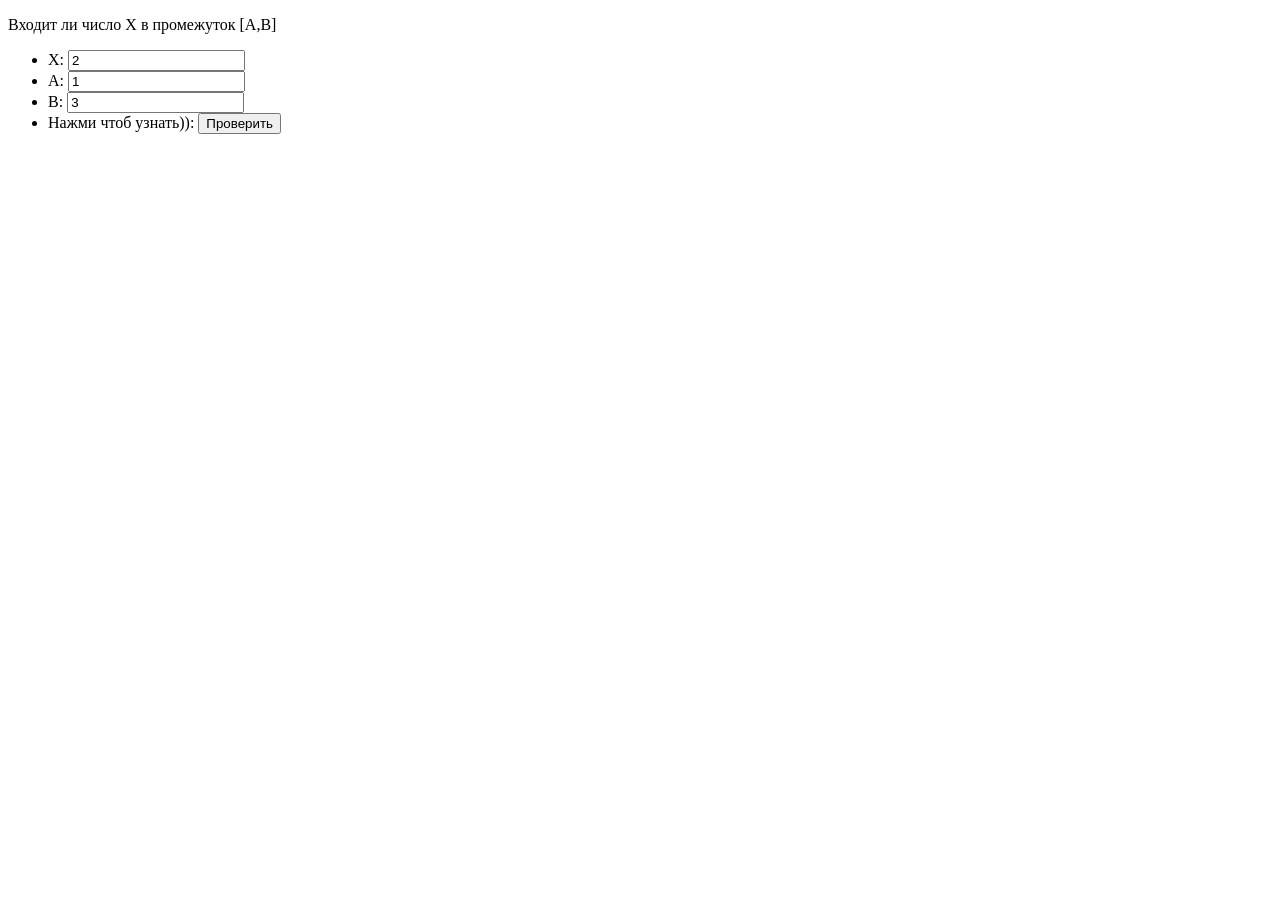
==== index.html @ 27014353 "Rename index2.html to index.html" ====
<!DOCTYPE html>
<html lang="ru">
<head>
    <meta charset="UTF-8">
    <title>Входит ли число X в промежуток?</title>
    <link rel="icon" href="resource/icon.jpg" type="jpg">
    <link rel="stylesheet" href="style.css">
</head>
<body>
    <div class="center">
        <p>Входит ли число X в промежуток [A,B]</p>
        <ul>
            <li>X: <input id="1" name="x" type="number" value="2"></li>
            <li>A: <input id="2" name="a" type="number" value="1"></li>
            <li>B: <input id="3" name="b" type="number" value="3"></li>
            <li>Нажми чтоб узнать)): <input id="but1" type="button" value="Проверить"></li>
        </ul>
        <p id="result"></p>
    </div>
    <script src="sss.js"></script>
</body>
</html>
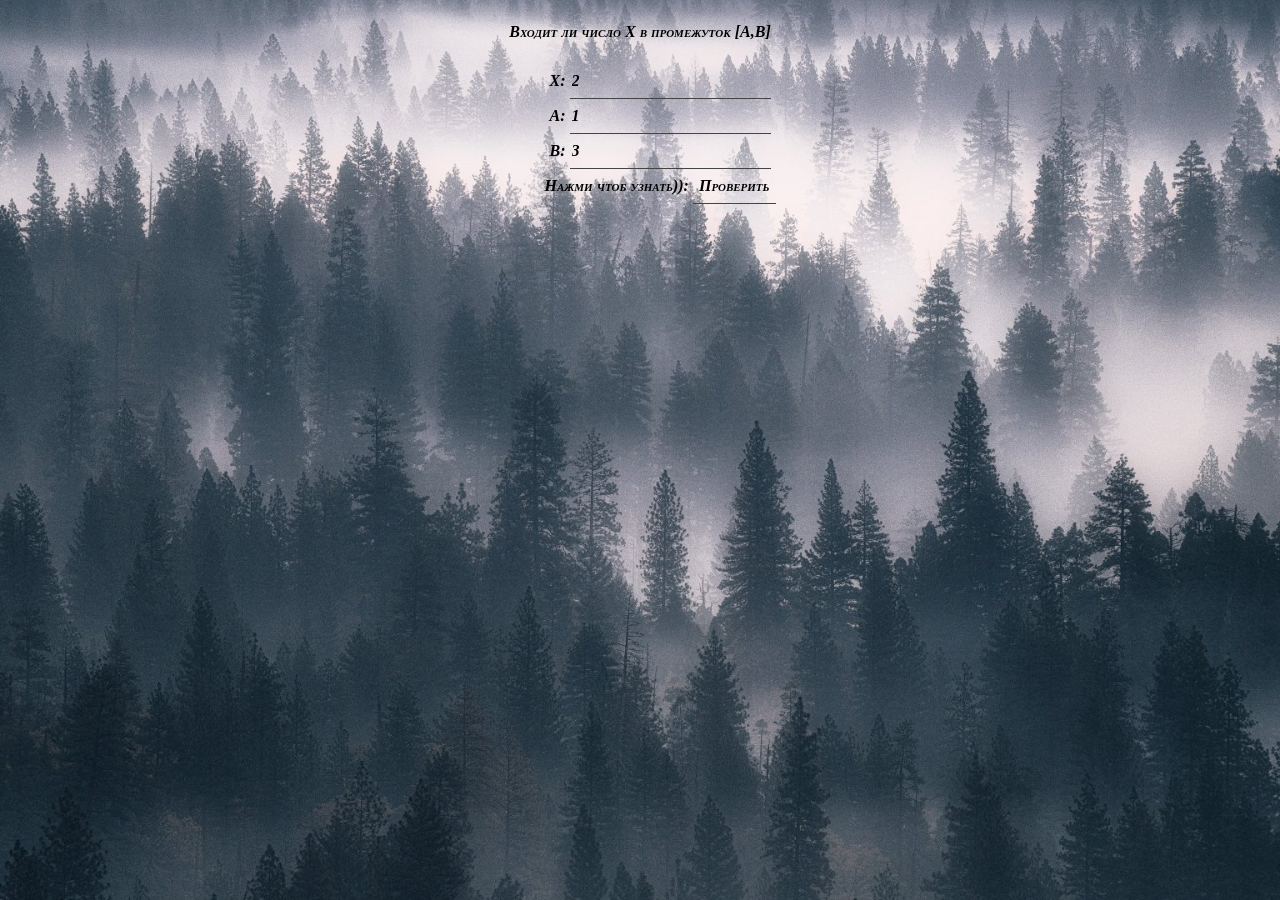
==== commit 1e814a1f: "index.html" ====
--- a/index.html
+++ b/index.html
@@ -4,7 +4,7 @@
     <meta charset="UTF-8">
     <title>Входит ли число X в промежуток?</title>
     <link rel="icon" href="resource/icon.jpg" type="jpg">
-    <link rel="stylesheet" href="style.css">
+    <link rel="stylesheet" href="aaa.css">
 </head>
 <body>
     <div class="center">
--- a/aaa.css
+++ b/aaa.css
@@ -0,0 +1,25 @@
+html{
+    background-image: url("resource/fon.jpg");
+    background-repeat: no-repeat;
+    background-position: center center;
+    background-attachment: fixed;
+    -webkit-background-size: cover;
+    -moz-background-size: cover;
+    -o-background-size: cover;
+    background-size: cover;
+}
+.center{
+    text-align: center;
+    color: black;
+    font: italic small-caps bold 16px/2 cursive;
+}
+input {
+    background: transparent;
+    border: none;
+    border-bottom: 1px solid #444;
+    color: black;
+    font: italic small-caps bold 16px/2 cursive;
+}
+li{
+    list-style-type: none;
+}
